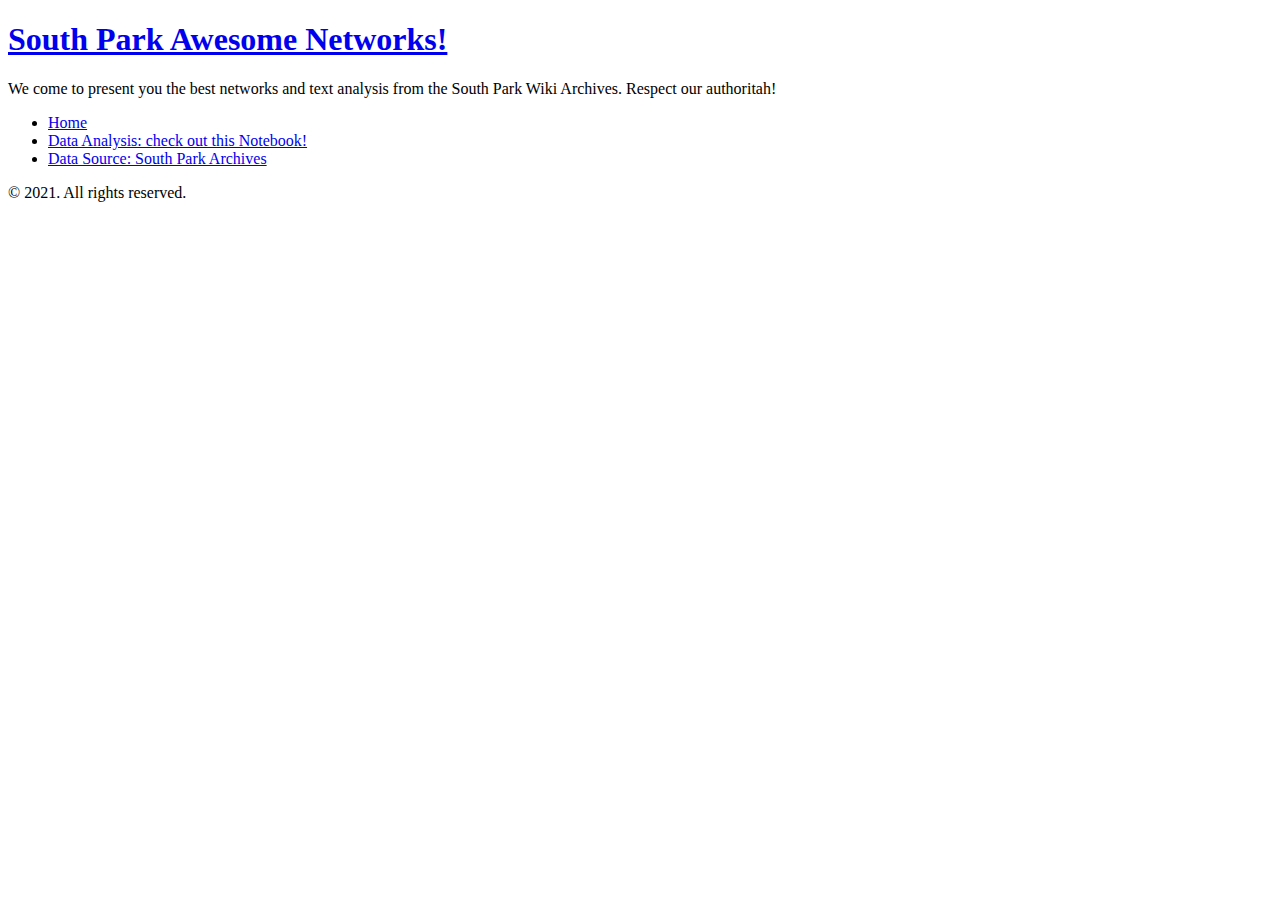
==== index.html @ 8c9ca673 "deploying website" ====
<!DOCTYPE html>
<html xmlns="http://www.w3.org/1999/xhtml" xml:lang="en-us" lang="en-us">
<head>
  <link href="https://gmpg.org/xfn/11" rel="profile">
  <meta http-equiv="content-type" content="text/html; charset=utf-8">
  <meta name="generator" content="Hugo 0.90.0" />

  
  <meta name="viewport" content="width=device-width, initial-scale=1.0">

  <title>South Park Awesome Networks!</title>
  <meta name="description" content="We come to present you the best networks and text analysis from the South Park  Wiki Archives.  Respect our authoritah!" />

  
  <link type="text/css" rel="stylesheet" href="https://socialgraphs.github.io/css/print.css" media="print">
  <link type="text/css" rel="stylesheet" href="https://socialgraphs.github.io/css/poole.css">
  <link type="text/css" rel="stylesheet" href="https://socialgraphs.github.io/css/syntax.css">
  <link type="text/css" rel="stylesheet" href="https://socialgraphs.github.io/css/hyde.css">
    <link color="#CC4022" rel="stylesheet" href="https://fonts.googleapis.com/css?family=Abril+Fatface|PT+Sans:400,400i,700">


  
  <link rel="apple-touch-icon-precomposed" sizes="144x144" href="/apple-touch-icon-144-precomposed.png">
  <link rel="shortcut icon" href="/favicon.png">

  
  <link href="https://socialgraphs.github.io/index.xml" rel="alternate" type="application/rss+xml" title="South Park Awesome Networks!" />
  
</head>

  <body class="theme-base-08 layout-reverse">
  <aside class="sidebar">
  <div class="container sidebar-sticky">
    <div class="sidebar-about">
      <a href="https://socialgraphs.github.io/"><h1>South Park Awesome Networks!</h1></a>
      <p class="lead">
       We come to present you the best networks and text analysis from the South Park  Wiki Archives.  Respect our authoritah! 
      </p>
    </div>

    <nav>
      <ul class="sidebar-nav">
        <li><a href="https://socialgraphs.github.io/">Home</a> </li>
        <li><a href="https://github.com/TeoAndB/SouthPark_NetworkAnalysis"> Data Analysis: check out this Notebook! </a></li><li><a href="https://southpark.fandom.com/wiki/South_Park_Archives"> Data Source: South Park Archives </a></li>
      </ul>
    </nav>

    <p>&copy; 2021. All rights reserved. </p>
  </div>
</aside>

    <main class="content container">
    <div class="posts">

</div>
    </main>

    
      
    
  </body>
</html>
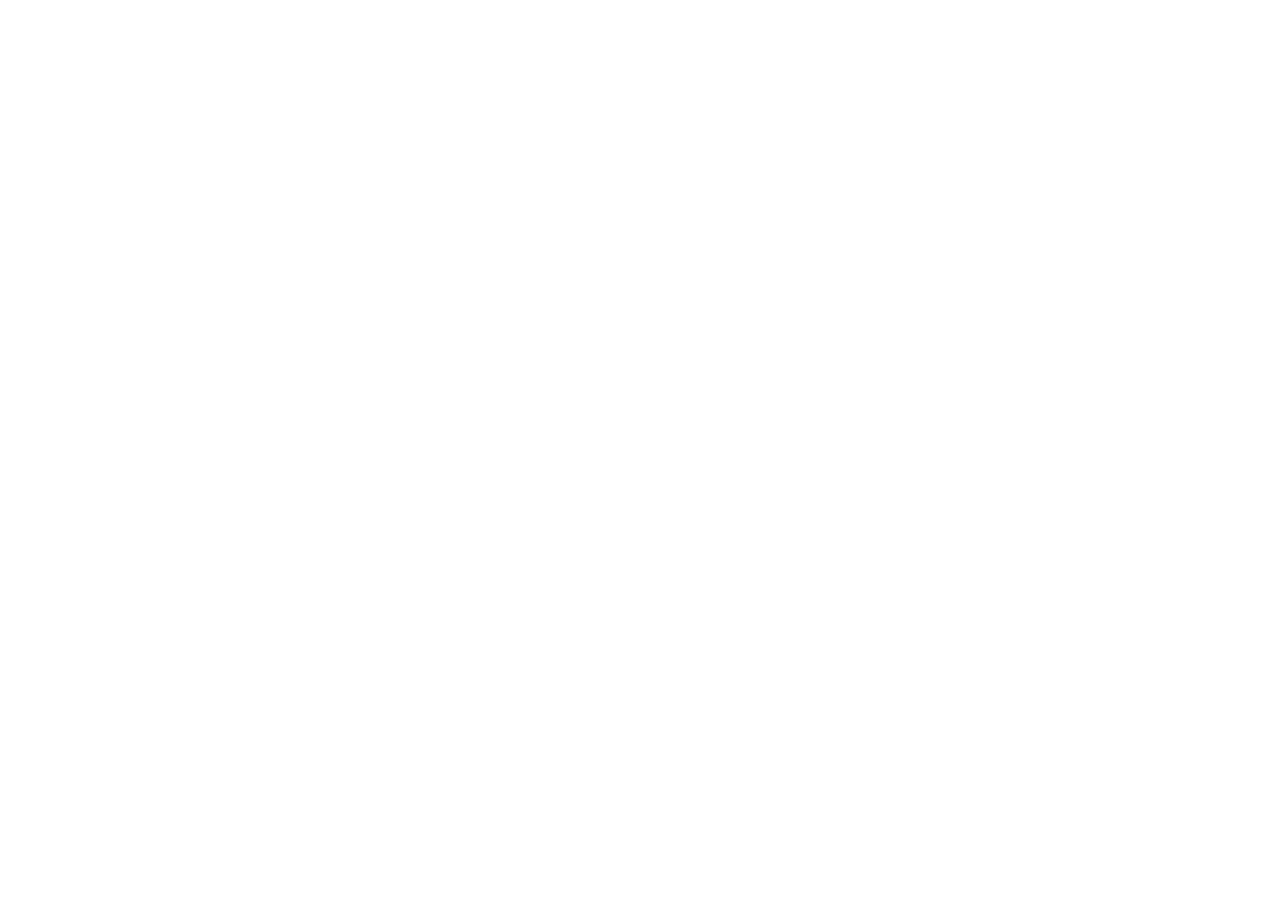
==== commit 183df09a: "Update index.html" ====
--- a/index.html
+++ b/index.html
@@ -1,4 +1,9 @@
 <!DOCTYPE html>
+<meta charset="utf-8">
+<title>Redirecting to https://socialgraphs-south-park.netlify.app/</title>
+<meta http-equiv="refresh" content="0; URL=https://socialgraphs-south-park.netlify.app/">
+<link rel="canonical" href="https://socialgraphs-south-park.netlify.app/">
+
 <html xmlns="http://www.w3.org/1999/xhtml" xml:lang="en-us" lang="en-us">
 <head>
   <link href="https://gmpg.org/xfn/11" rel="profile">
